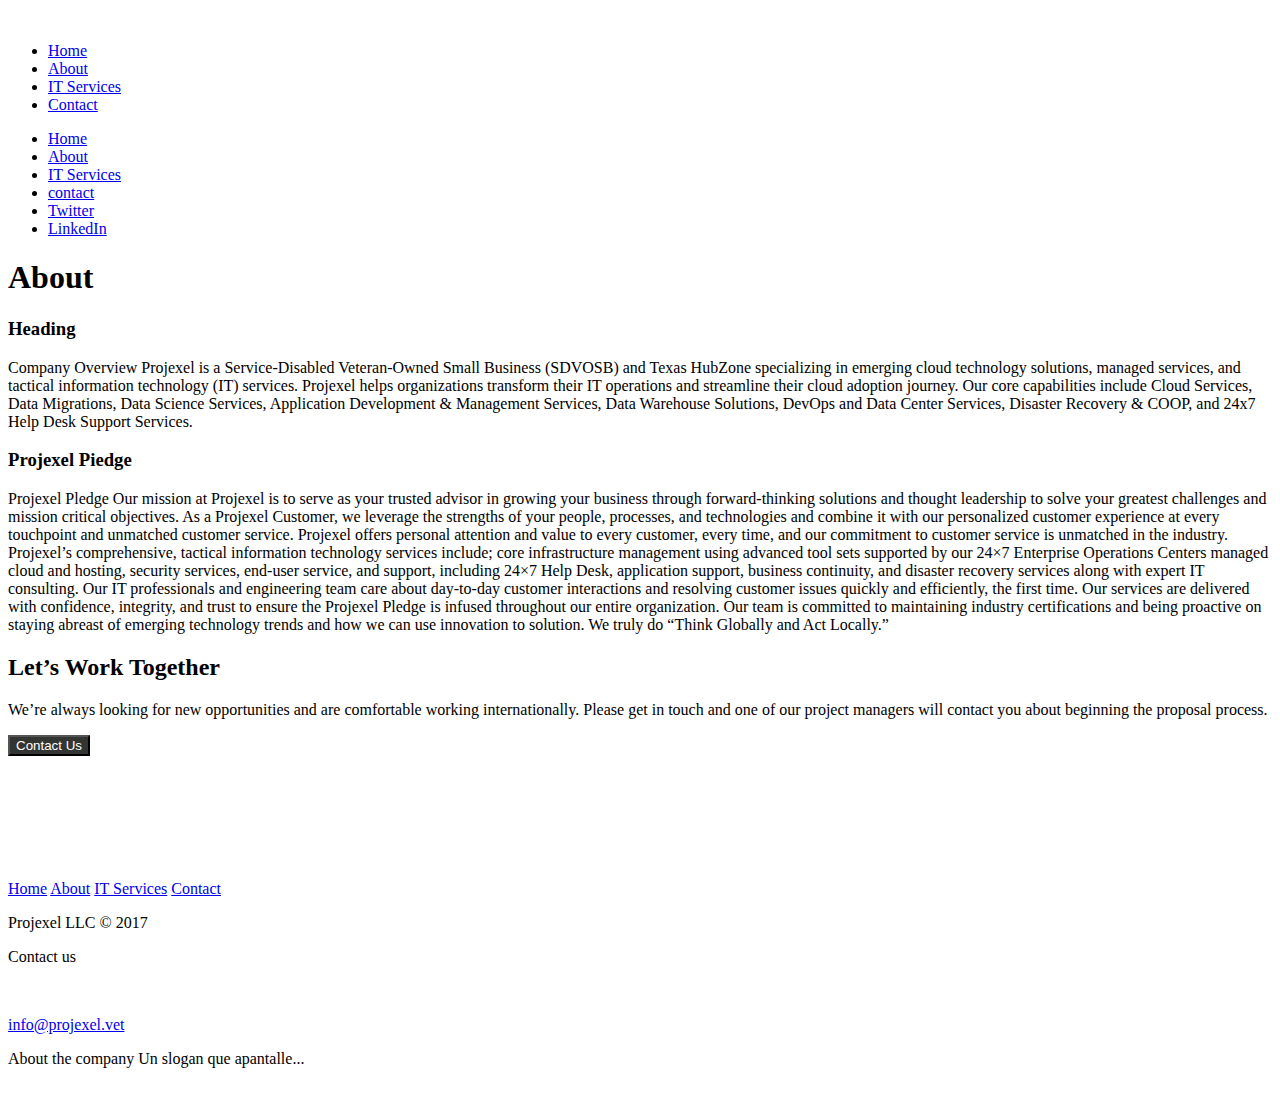
==== about.html @ f04a8bc0 "demo" ====
<!DOCTYPE html>
<html lang="en">
<head>
    <meta charset="UTF-8">
    <meta http-equiv="X-UA-Compatible" content="IE=edge">
    <meta name="viewport" content="width=device-width, initial-scale=1.0">
    <title>Projexel LLC</title>

        <!-- UIkit CSS -->
        <link rel="stylesheet" href="https://cdn.jsdelivr.net/npm/uikit@3.15.8/dist/css/uikit.min.css" />

        <!-- UIkit JS -->
        <script src="https://cdn.jsdelivr.net/npm/uikit@3.15.8/dist/js/uikit.min.js"></script>
        <script src="https://cdn.jsdelivr.net/npm/uikit@3.15.8/dist/js/uikit-icons.min.js"></script>
    
    
    
        <link rel="stylesheet" href="css/styles.css" />
        <link rel="stylesheet" href="css/styles_footer.css" />
</head>
<body>
    
    <header uk-sticky="start: 200; animation: uk-animation-slide-top">
        <div id="brand"><a href="/"><img src="https://images.squarespace-cdn.com/content/v1/6284281fe616481cac6e6bb4/e891834c-452c-4b2a-b51b-24e092f2b6b2/PROJEXEL+LOGO+0502b.png?format=1500w" alt="" style="width: 14rem ;"></a></div>

        <nav>

          <ul>

            <li><a href="/">Home</a></li>
            <li><a href="/about.html">About</a></li>
            <li><a href="/itservices.html" >IT Services</a></li>
            <li><a href="/contact.html">Contact</a></li>

          </ul>

        </nav>

        <div id="hamburger-icon" onclick="toggleMobileMenu(this)">

          <div class="bar1"></div>
          <div class="bar2"></div>
          <div class="bar3"></div>

          <ul class="mobile-menu">

            <li><a href="/">Home</a></li>
            <li><a href="/about.html">About</a></li>
            <li><a href="/itservices.html">IT Services</a></li>
            <li><a href="/contact.html" >contact</a></li>

            <li><a class="socialnet" href="https://mobile.twitter.com/LLCProjexel" target="_blank">Twitter</a></li>
            <li><a class="socialnet" href="https://www.linkedin.com/company/projexel-llc/about/" target="_blank">LinkedIn</a></li>
            

          </ul>

        </div>

      </header>

      <div class="about">

        <div class="uk-child-width-expand@s" uk-grid>
            
            <div>
                <h1>About</h1>
                
            </div>

            <div class="uk-grid-item-match">
                <div class="uk-card uk-card-default uk-card-body">
                    <h3>Heading</h3>
                    <p class="uk-text-justify">
                        Company Overview 

                        Projexel is a Service-Disabled Veteran-Owned Small Business (SDVOSB) and Texas HubZone specializing in emerging cloud technology solutions, 
                        managed services, and tactical information technology (IT) services. Projexel helps organizations transform their IT operations and streamline 
                        their cloud adoption journey.  Our core capabilities include Cloud Services, Data Migrations, Data Science Services, Application Development & 
                        Management Services, Data Warehouse Solutions, DevOps and Data Center Services, Disaster Recovery & COOP, and 24x7 Help Desk Support Services. 

                    </p>
                    <h3>Projexel Piedge</h3>
                    <p class="uk-text-justify">
                        Projexel Pledge

                        Our mission at Projexel is to serve as your trusted advisor in growing your business through forward-thinking solutions and thought leadership 
                        to solve your greatest challenges and mission critical objectives.  As a Projexel Customer, we leverage the strengths of your people, processes, 
                        and technologies and combine it with our personalized customer experience at every touchpoint and unmatched customer service.     

                        Projexel offers personal attention and value to every customer, every time, and our commitment to customer service is unmatched in the industry. 
                        Projexel’s comprehensive, tactical information technology services include; core infrastructure management using advanced tool sets supported by 
                        our 24×7 Enterprise Operations Centers managed cloud and hosting, security services, end-user service, and support, including 24×7 Help Desk, application 
                        support, business continuity, and disaster recovery services along with expert IT consulting.

                        Our IT professionals and engineering team care about day-to-day customer interactions and resolving customer issues quickly and efficiently, the first time. 
                        Our services are delivered with confidence, integrity, and trust to ensure the Projexel Pledge is infused throughout our entire organization.  Our team is 
                        committed to maintaining industry certifications and being proactive on staying abreast of emerging technology trends and how we can use innovation to solution. 
                        We truly do “Think Globally and Act Locally.”
                    </p>
                </div>
             </div>
        </div>



      </div>

      <div class="section">
        <div class="uk-section-default">
          <div class="uk-section uk-light uk-background-cover" uk-parallax="bgy: -50"  style="background-image: url(images/austin.jpg);">
              <div class="uk-container " >

                  <div class="uk-grid-match uk-child-width-1-3@m" uk-parallax="bgy: -200" uk-grid >
                      <div class="uk-card uk-card-default uk-card-body uk-margin-auto-right@l">
                        <h2 style="color: black ; font-weight: bold;">Let’s Work Together</h2>
                          <p style="color: black;">We’re always looking for new opportunities and are comfortable working internationally. 
                            Please get in touch and one of our project managers will contact you about beginning the proposal process.</p>
                          <button class="uk-button uk-button-primary uk-button-large btn-cu" style="background-color: #333533; color: white;">Contact Us</button>
                      </div>
                      
                      
                  </div>
      
              </div>
          </div>
        </div>
      </div>


      <footer class="footer-distributed" style="margin-top: 10vh ;">

        <div class="footer-left">
  
          <img src="https://images.squarespace-cdn.com/content/v1/6284281fe616481cac6e6bb4/e891834c-452c-4b2a-b51b-24e092f2b6b2/PROJEXEL+LOGO+0502b.png?format=1500w" alt="" style="width: 14rem ;">
  
          <p class="footer-links">
            <a href="#" class="link-1">Home</a>
            
            <a href="#">About</a>
          
            <a href="#">IT Services</a>
          
            <a href="#">Contact</a>
            
          </p>
  
          <p class="footer-company-name">Projexel LLC © 2017</p>
        </div>
  
        <div class="footer-center">

          <div>
            <p class="footer-company-about"><span>Contact us</span></p>

            
          </div>
  
          <div>
            <p uk-icon="phone"></p>
            <a href="tel:+17378375389" style="color: rgb(255, 255, 255) ;">Call us: (737)-837-5389</a>
          </div>
  
  
  
          <div>
              <p uk-icon="mail"></p>
            <p><a href="mailto:info@projexel.vet">info@projexel.vet</a></p>
          </div>
  
        </div>
  
        <div class="footer-right">
  
          <p class="footer-company-about">
            <span>About the company</span>
            Un slogan que apantalle...
          </p>
  
          <div class="footer-icons">
  
            <a href="https://mobile.twitter.com/LLCProjexel" target="_blank"><i uk-icon="twitter" ></i></a>
            <a href="https://www.linkedin.com/company/projexel-llc/about/" target="_blank"><i uk-icon="linkedin"></i></a>
  
          </div>
  
        </div>

        <div class="footer-sdvosb">

          <img src="Images/svdosb.png" alt="">
        </div>
  
      </footer>
      <script src="index.js"></script>
</body>
</html>
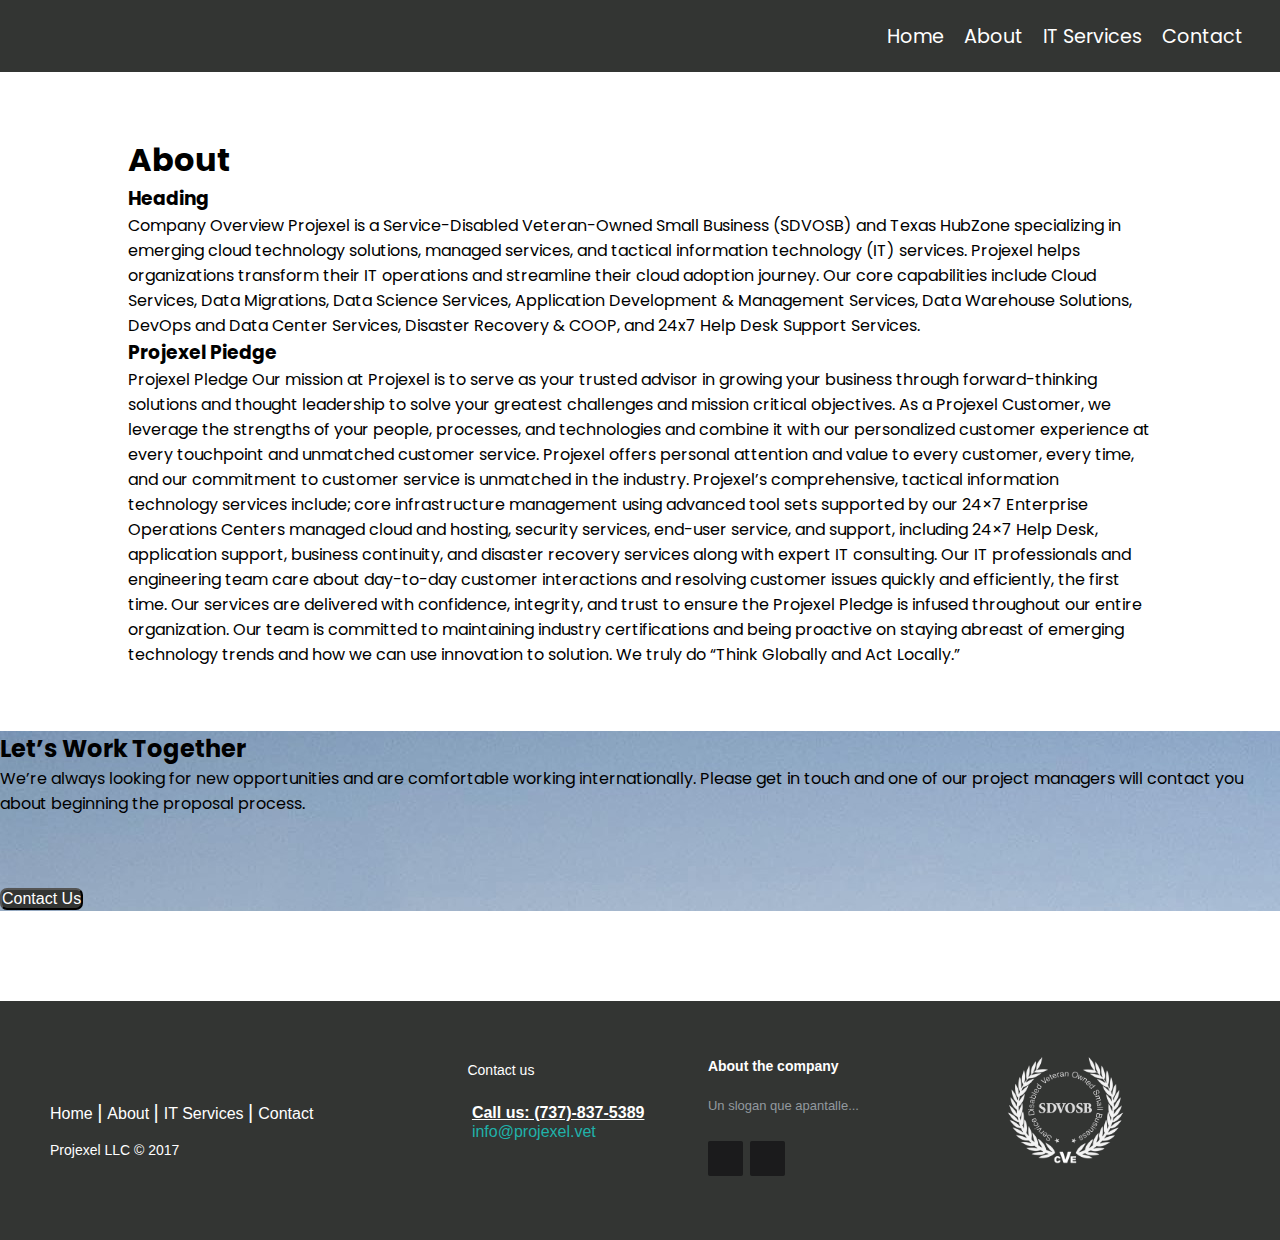
==== commit fea6788d: "demo2" ====
--- a/about.html
+++ b/about.html
@@ -27,10 +27,10 @@
 
           <ul>
 
-            <li><a href="/">Home</a></li>
-            <li><a href="/about.html">About</a></li>
-            <li><a href="/itservices.html" >IT Services</a></li>
-            <li><a href="/contact.html">Contact</a></li>
+            <li><a href="index.html">Home</a></li>
+            <li><a href="about.html">About</a></li>
+            <li><a href="itservices.html" >IT Services</a></li>
+            <li><a href="contact.html">Contact</a></li>
 
           </ul>
 
@@ -44,10 +44,10 @@
 
           <ul class="mobile-menu">
 
-            <li><a href="/">Home</a></li>
-            <li><a href="/about.html">About</a></li>
-            <li><a href="/itservices.html">IT Services</a></li>
-            <li><a href="/contact.html" >contact</a></li>
+            <li><a href="index.html">Home</a></li>
+            <li><a href="about.html">About</a></li>
+            <li><a href="itservices.html">IT Services</a></li>
+            <li><a href="contact.html" >contact</a></li>
 
             <li><a class="socialnet" href="https://mobile.twitter.com/LLCProjexel" target="_blank">Twitter</a></li>
             <li><a class="socialnet" href="https://www.linkedin.com/company/projexel-llc/about/" target="_blank">LinkedIn</a></li>
@@ -108,7 +108,7 @@
 
       <div class="section">
         <div class="uk-section-default">
-          <div class="uk-section uk-light uk-background-cover" uk-parallax="bgy: -50"  style="background-image: url(images/austin.jpg);">
+          <div class="uk-section uk-light uk-background-cover" uk-parallax="bgy: -50"  style="background-image: url(Images/austin.jpg);">
               <div class="uk-container " >
 
                   <div class="uk-grid-match uk-child-width-1-3@m" uk-parallax="bgy: -200" uk-grid >
@@ -135,13 +135,13 @@
           <img src="https://images.squarespace-cdn.com/content/v1/6284281fe616481cac6e6bb4/e891834c-452c-4b2a-b51b-24e092f2b6b2/PROJEXEL+LOGO+0502b.png?format=1500w" alt="" style="width: 14rem ;">
   
           <p class="footer-links">
-            <a href="#" class="link-1">Home</a>
+            <a href="index.html" class="link-1">Home</a>
             
-            <a href="#">About</a>
+            <a href="about.html">About</a>
           
-            <a href="#">IT Services</a>
+            <a href="itservices.html">IT Services</a>
           
-            <a href="#">Contact</a>
+            <a href="contact.html">Contact</a>
             
           </p>
   
--- a/css/styles.css
+++ b/css/styles.css
@@ -0,0 +1,282 @@
+@import url("https://fonts.googleapis.com/css2?family=Poppins:wght@400;700&display=swap");
+
+* {
+  padding: 0;
+  margin: 0;
+  box-sizing: border-box;
+}
+
+body {
+  background-color: #ffffff;
+  color: black;
+  font-family: "Poppins", sans-serif;
+}
+
+header a {
+  text-decoration: none;
+}
+
+header {
+  padding: 0 2rem;
+  background-color: #333533;
+  height: 4.5rem;
+  display: flex;
+  justify-content: space-between;
+
+  
+}
+
+header li a{
+    font-size: 1.2rem;
+}
+
+#brand {
+  font-weight: bold;
+  font-size: 18px;
+  display: flex;
+  align-items: center;
+}
+
+#brand a {
+  color: #8092b0;
+}
+
+header ul {
+  list-style: none;
+  height: 100%;
+  display: flex;
+  align-items: center;
+  justify-content: space-around;
+}
+
+header ul a {
+  color: white;
+}
+
+header ul li {
+  padding: 5px;
+  margin-left: 10px;
+}
+
+header ul li:hover {
+  transform: scale(1.1);
+  transition: 0.3s;
+}
+
+/*portada*/
+
+.centrado{
+
+  position: absolute;
+  top: 50%;
+  left: 50%;
+  transform: translate(-50%, -50%);
+}
+
+.ham{
+  display: none;
+  position: sticky;
+  display: inline-block;
+  text-align: center;
+  color: white;
+}
+/**/
+
+#hamburger-icon {
+  margin: auto 0;
+  display: none;
+  cursor: pointer;
+}
+
+#hamburger-icon div {
+  width: 35px;
+  height: 3px;
+  background-color: white;
+  margin: 6px 0;
+  transition: 0.4s;
+}
+
+.open .bar1 {
+  -webkit-transform: rotate(-45deg) translate(-6px, 6px);
+  transform: rotate(-45deg) translate(-6px, 6px);
+}
+
+.open .bar2 {
+  opacity: 0;
+}
+
+.open .bar3 {
+  -webkit-transform: rotate(45deg) translate(-6px, -8px);
+  transform: rotate(45deg) translate(-6px, -8px);
+}
+
+.open .mobile-menu {
+  display: flex;
+  flex-direction: column;
+  align-items: center;
+  justify-content: flex-start;
+
+  background-color: #333533;
+}
+
+.mobile-menu {
+  display: none;
+  position: absolute;
+  top: 3rem;
+  left: 0;
+  height: calc(100vh - 50px);
+  width: 100%;
+  z-index: 2;
+}
+
+.mobile-menu li {
+  margin-bottom: 10px;
+}
+
+/*background clouds*/
+
+.container-clouds{
+
+  position: relative;
+  width: 100vw;
+  max-width: 100%;
+  background: url("../Images/aclouds.jpg");
+  height: 100vh;
+  background-size: cover;
+  background-position: bottom;
+
+}
+
+.container-clouds .backg-c {
+
+  position: absolute;
+  top: 0;
+  left: 0;
+  width: 100%;
+  height: 100%;
+  overflow: hidden;
+  
+}
+
+.container-clouds .backg-c img{
+  position: absolute;
+  bottom: 0;
+  opacity: 0.25;
+  max-width: 100%;
+  animation: clouds calc(20s * var(--i)) linear infinite;
+  
+}
+
+@keyframes clouds {
+  
+  0%{
+    transform: translateX(-100%);
+  }
+ 
+  100%{
+    transform: translateX(100%);
+  }
+
+}
+
+.welcome{
+  padding: 5vw 10vw;
+}
+
+.welcome div{
+  padding-bottom: 2rem;
+}
+
+.our-services{
+  padding-bottom: 4rem;
+}
+
+.btn-cu{
+  border-radius: 7px;
+  color: black;
+  font-size: 1rem;
+
+  margin-top: 8vh ;
+  
+}
+
+.about, .formdiv{
+  padding: 5vw 10vw;
+}
+.centerdiv{
+  text-align: center;
+  margin-top: 8vh;
+}
+
+.centerdiv p{
+ 
+  width: 90vw;
+  margin: 5vh auto;
+  text-align: justify;
+  
+}
+
+.centerdiv img{
+  width: 90vw;
+  margin: 0 auto;
+  text-align: center;
+}
+
+.accordionc{
+  width: 90vw;
+  margin: 0 auto;
+  margin-top: 8vh;
+}
+.accordionc a h2{
+
+  text-align: left;
+
+}
+
+.card p{
+  width: 100% ;
+}
+
+.slydersh div{
+
+  max-height: 5vh ; 
+  text-align: center; 
+  display: flex; 
+  align-items: center; 
+  justify-content: center;
+
+}
+
+
+
+
+
+
+
+@media only screen and (max-width: 600px) {
+  header nav {
+    display: none;
+  }
+
+  #hamburger-icon {
+    display: block;
+  }
+
+  .image-background{
+    display: none;
+  }
+
+  .container-clouds .backg-c img{
+
+    max-width: 400%;
+
+  }
+ 
+}
+
+@media only screen and (min-width:601px) {
+.ham{
+  display: none;
+}  
+}
+
--- a/css/styles_footer.css
+++ b/css/styles_footer.css
@@ -0,0 +1,163 @@
+.footer-distributed{
+    background: #333533;
+    box-shadow: 0 1px 1px 0 rgba(0, 0, 0, 0.12);
+    box-sizing: border-box;
+    width: 100%;
+    text-align: left;
+    font: bold 16px sans-serif;
+    padding: 55px 50px;
+  }
+  
+  .footer-distributed .footer-left,
+  .footer-distributed .footer-center,
+  .footer-distributed .footer-right, .footer-distributed .footer-sdvosb{
+    display: inline-block;
+    vertical-align: top;
+  }
+  
+  /* Footer left */
+  
+  .footer-distributed .footer-left{
+    width: 35%;
+  }
+  
+  /* Footer links */
+  
+  .footer-distributed .footer-links{
+    color:  #ffffff;
+    margin: 20px 0 12px;
+    padding: 0;
+  }
+  
+  .footer-distributed .footer-links a{
+    display:inline-block;
+    line-height: 1.8;
+    font-weight:400;
+    text-decoration: none;
+    color:  inherit;
+  }
+  
+  .footer-distributed .footer-company-name{
+    color:  rgb(255, 255, 255);
+    font-size: 14px;
+    font-weight: normal;
+    margin: 0;
+  }
+  
+  /* Footer Center */
+  
+  .footer-distributed .footer-center{
+    width: 20%;
+  }
+  
+  .footer-distributed .footer-center p{
+    display: inline-block;
+    color: #ffffff;
+    font-weight:400;
+    vertical-align: middle;
+    margin:0;
+  }
+  
+  .footer-distributed .footer-center p span{
+    display:block;
+    font-weight: normal;
+    font-size:14px;
+    line-height:2;
+  }
+  
+  .footer-distributed .footer-center p a{
+    color:  lightseagreen;
+    text-decoration: none;;
+  }
+  
+  .footer-distributed .footer-links a:before {
+    content: "|";
+    font-weight:300;
+    font-size: 20px;
+    left: 0;
+    color: #fff;
+    display: inline-block;
+    padding-right: 5px;
+  }
+  
+  .footer-distributed .footer-links .link-1:before {
+    content: none;
+  }
+  
+  /* Footer Right */
+  
+  .footer-distributed .footer-right{
+    width: 20%;
+  }
+  
+  .footer-distributed .footer-company-about{
+    line-height: 20px;
+    color:  #92999f;
+    font-size: 13px;
+    font-weight: normal;
+    margin: 0;
+  }
+  
+  .footer-distributed .footer-company-about span{
+    display: block;
+    color:  #ffffff;
+    font-size: 14px;
+    font-weight: bold;
+    margin-bottom: 20px;
+  }
+  
+  .footer-distributed .footer-icons{
+    margin-top: 25px;
+  }
+  
+  .footer-distributed .footer-icons a{
+    display: inline-block;
+    width: 35px;
+    height: 35px;
+    cursor: pointer;
+    background-color:  #1b1b1c;
+    border-radius: 2px;
+  
+    font-size: 20px;
+    color: #ffffff;
+    text-align: center;
+    line-height: 35px;
+  
+    margin-right: 3px;
+    margin-bottom: 5px;
+  }
+  
+  /*sdvosb*/
+  .footer-distributed .footer-sdvosb{
+      
+      width: 20%;
+      
+  }
+  
+  .footer-distributed .footer-sdvosb img {
+      max-width: 50%;
+      display: block;
+      margin-left: auto;
+      margin-right: auto;
+  }
+  
+  @media (max-width: 880px) {
+  
+    .footer-distributed{
+      font: bold 14px sans-serif;
+    }
+  
+    .footer-distributed .footer-left,
+    .footer-distributed .footer-center,
+    .footer-distributed .footer-right,
+    .footer-distributed .footer-sdvosb
+    {
+      display: block;
+      width: 100%;
+      margin-bottom: 40px;
+      text-align: center;
+    }
+  
+   
+  
+  }